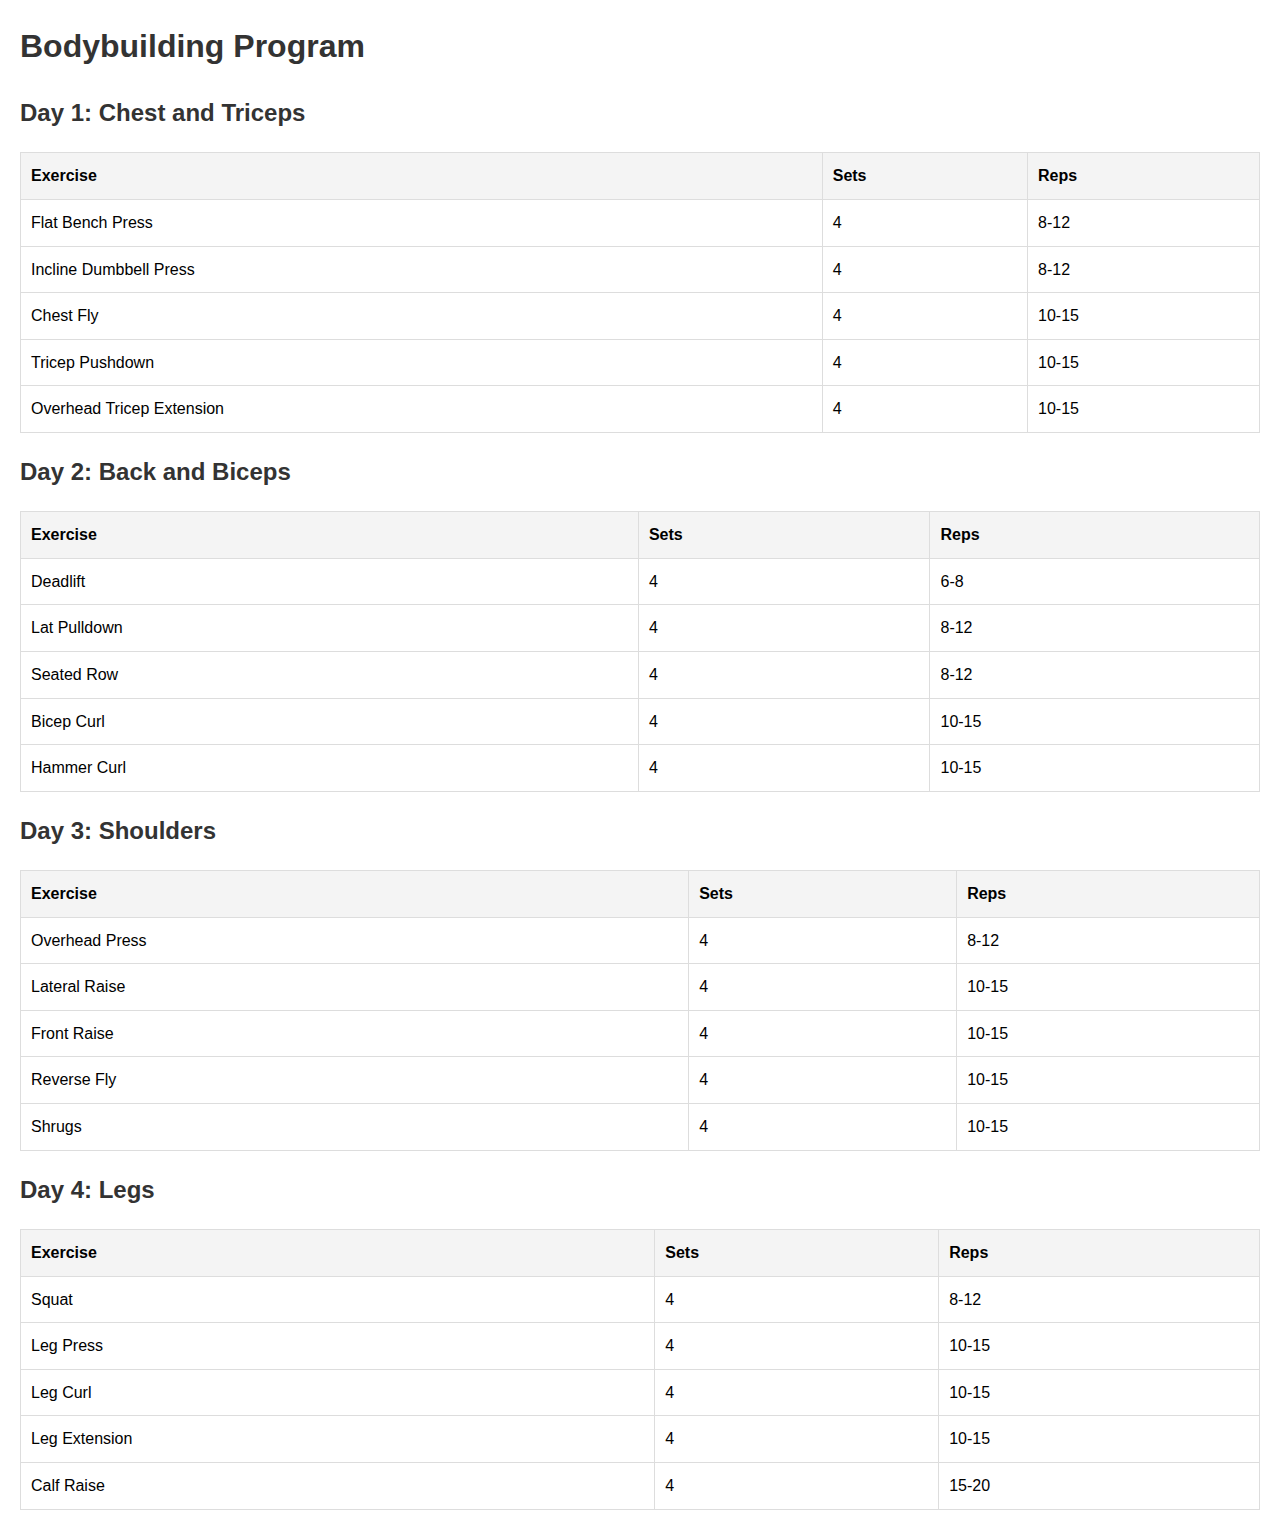
==== bodybuilding.html @ 4f4866b4 "First Commit" ====
<!DOCTYPE html>
<html lang="en">
<head>
    <meta charset="UTF-8">
    <meta name="viewport" content="width=device-width, initial-scale=1.0">
    <title>Bodybuilding Program</title>
    <style>
        body {
            font-family: Arial, sans-serif;
            line-height: 1.6;
            margin: 20px;
        }
        h1, h2, h3 {
            color: #333;
        }
        table {
            width: 100%;
            border-collapse: collapse;
            margin-bottom: 20px;
        }
        table, th, td {
            border: 1px solid #ddd;
        }
        th, td {
            padding: 10px;
            text-align: left;
        }
        th {
            background-color: #f4f4f4;
        }
        .day {
            margin-bottom: 20px;
        }
    </style>
</head>
<body>
    <h1>Bodybuilding Program</h1>

    <div class="day">
        <h2>Day 1: Chest and Triceps</h2>
        <table>
            <thead>
                <tr>
                    <th>Exercise</th>
                    <th>Sets</th>
                    <th>Reps</th>
                </tr>
            </thead>
            <tbody>
                <tr>
                    <td>Flat Bench Press</td>
                    <td>4</td>
                    <td>8-12</td>
                </tr>
                <tr>
                    <td>Incline Dumbbell Press</td>
                    <td>4</td>
                    <td>8-12</td>
                </tr>
                <tr>
                    <td>Chest Fly</td>
                    <td>4</td>
                    <td>10-15</td>
                </tr>
                <tr>
                    <td>Tricep Pushdown</td>
                    <td>4</td>
                    <td>10-15</td>
                </tr>
                <tr>
                    <td>Overhead Tricep Extension</td>
                    <td>4</td>
                    <td>10-15</td>
                </tr>
            </tbody>
        </table>
    </div>

    <div class="day">
        <h2>Day 2: Back and Biceps</h2>
        <table>
            <thead>
                <tr>
                    <th>Exercise</th>
                    <th>Sets</th>
                    <th>Reps</th>
                </tr>
            </thead>
            <tbody>
                <tr>
                    <td>Deadlift</td>
                    <td>4</td>
                    <td>6-8</td>
                </tr>
                <tr>
                    <td>Lat Pulldown</td>
                    <td>4</td>
                    <td>8-12</td>
                </tr>
                <tr>
                    <td>Seated Row</td>
                    <td>4</td>
                    <td>8-12</td>
                </tr>
                <tr>
                    <td>Bicep Curl</td>
                    <td>4</td>
                    <td>10-15</td>
                </tr>
                <tr>
                    <td>Hammer Curl</td>
                    <td>4</td>
                    <td>10-15</td>
                </tr>
            </tbody>
        </table>
    </div>

    <div class="day">
        <h2>Day 3: Shoulders</h2>
        <table>
            <thead>
                <tr>
                    <th>Exercise</th>
                    <th>Sets</th>
                    <th>Reps</th>
                </tr>
            </thead>
            <tbody>
                <tr>
                    <td>Overhead Press</td>
                    <td>4</td>
                    <td>8-12</td>
                </tr>
                <tr>
                    <td>Lateral Raise</td>
                    <td>4</td>
                    <td>10-15</td>
                </tr>
                <tr>
                    <td>Front Raise</td>
                    <td>4</td>
                    <td>10-15</td>
                </tr>
                <tr>
                    <td>Reverse Fly</td>
                    <td>4</td>
                    <td>10-15</td>
                </tr>
                <tr>
                    <td>Shrugs</td>
                    <td>4</td>
                    <td>10-15</td>
                </tr>
            </tbody>
        </table>
    </div>

    <div class="day">
        <h2>Day 4: Legs</h2>
        <table>
            <thead>
                <tr>
                    <th>Exercise</th>
                    <th>Sets</th>
                    <th>Reps</th>
                </tr>
            </thead>
            <tbody>
                <tr>
                    <td>Squat</td>
                    <td>4</td>
                    <td>8-12</td>
                </tr>
                <tr>
                    <td>Leg Press</td>
                    <td>4</td>
                    <td>10-15</td>
                </tr>
                <tr>
                    <td>Leg Curl</td>
                    <td>4</td>
                    <td>10-15</td>
                </tr>
                <tr>
                    <td>Leg Extension</td>
                    <td>4</td>
                    <td>10-15</td>
                </tr>
                <tr>
                    <td>Calf Raise</td>
                    <td>4</td>
                    <td>15-20</td>
                </tr>
            </tbody>
        </table>
    </div>
</body>
</html>
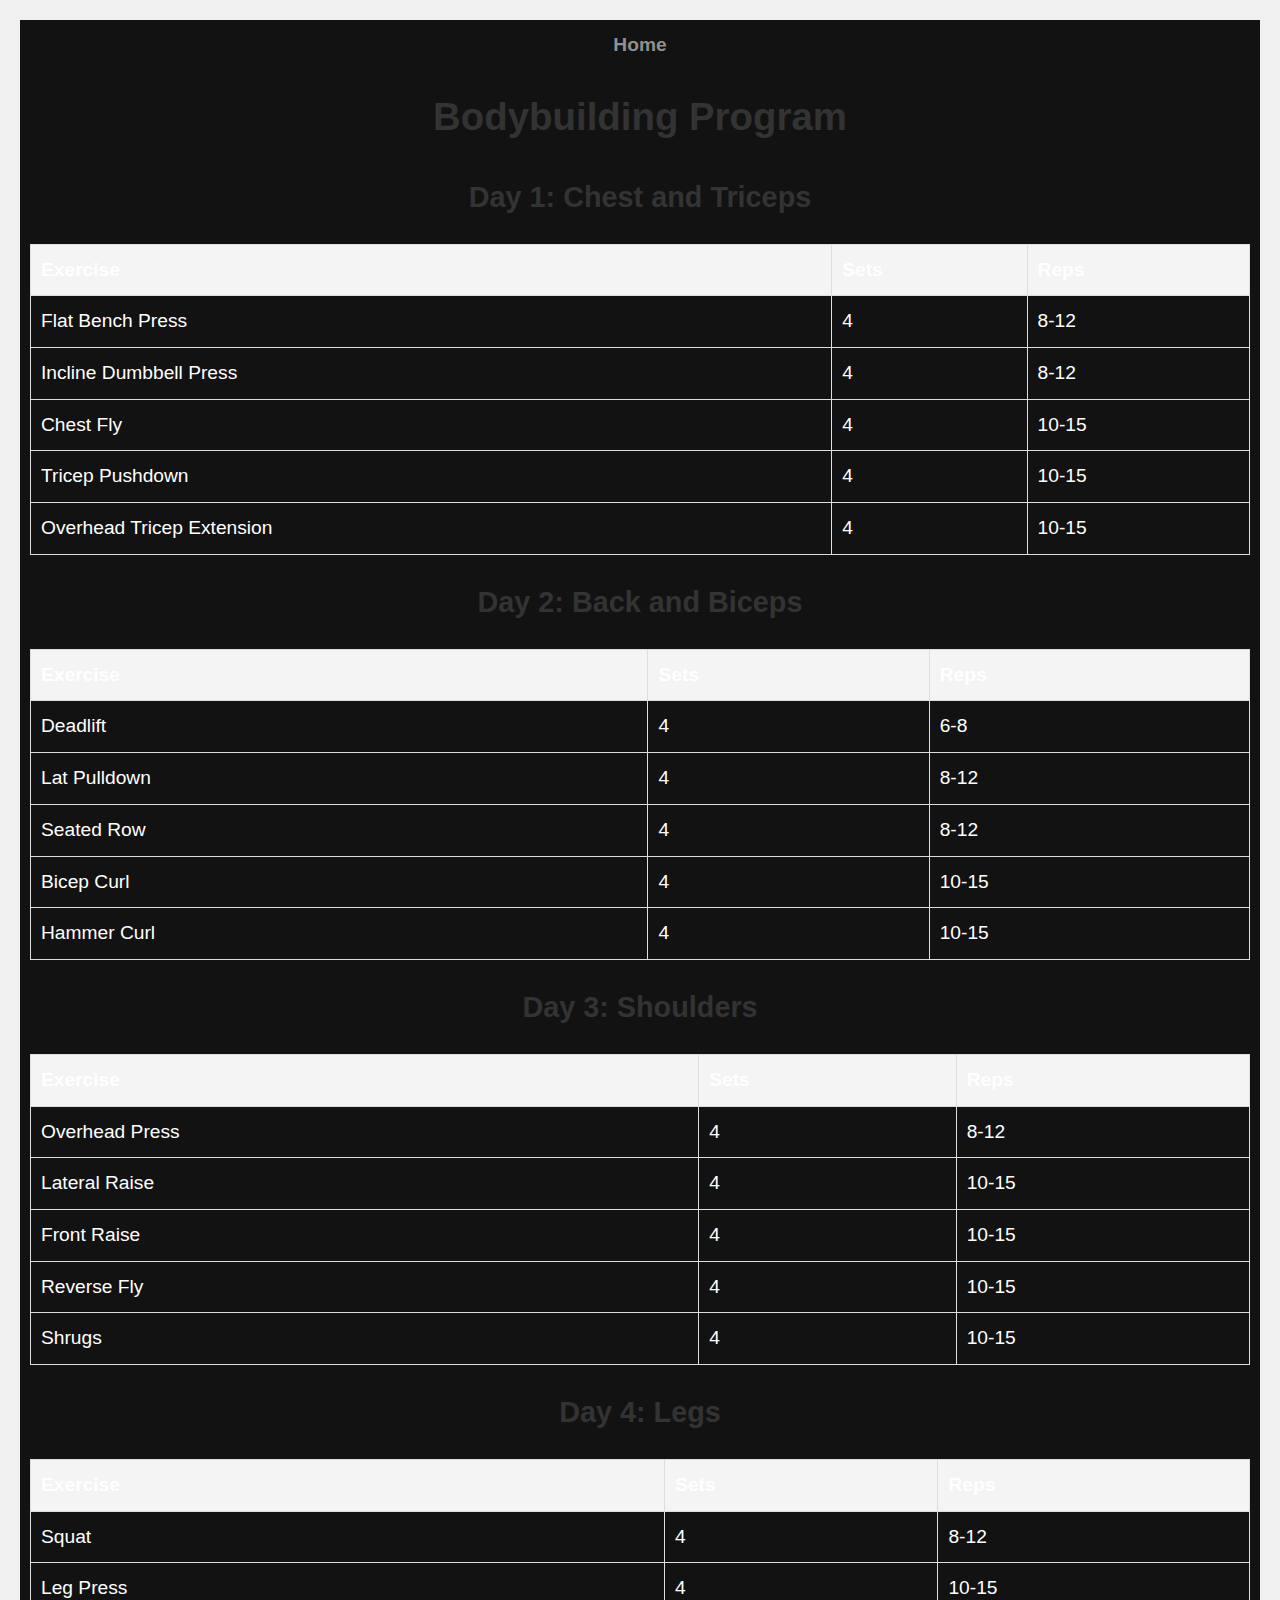
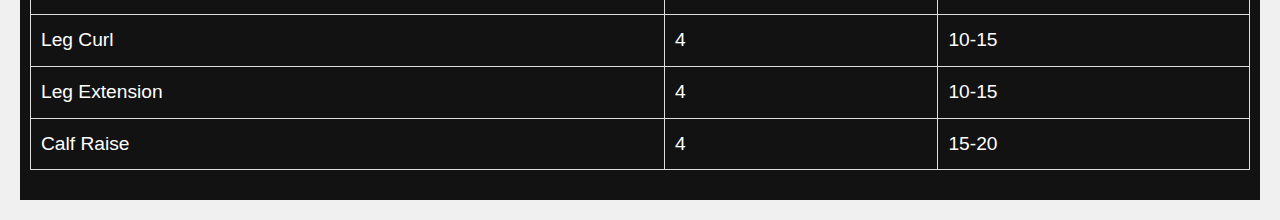
==== commit 10ced32a: "first commit" ====
--- a/bodybuilding.html
+++ b/bodybuilding.html
@@ -4,6 +4,7 @@
     <meta charset="UTF-8">
     <meta name="viewport" content="width=device-width, initial-scale=1.0">
     <title>Bodybuilding Program</title>
+    <link rel="stylesheet" href="./style.css">
     <style>
         body {
             font-family: Arial, sans-serif;
@@ -31,9 +32,17 @@
         .day {
             margin-bottom: 20px;
         }
+        .nav1{
+        justify-content: end;
+        font-size: larger;
+        font-family: Impact, Haettenschweiler, 'Arial Narrow Bold', sans-serif;}
     </style>
 </head>
 <body>
+    <nav class="nav1">
+        <a href="./index.html">Home</a>
+
+        
     <h1>Bodybuilding Program</h1>
 
     <div class="day">
--- a/style.css
+++ b/style.css
@@ -0,0 +1,140 @@
+/* General Styles */
+body {
+    font-family: Verdana, Geneva, Tahoma, sans-serif;
+    margin: 0;
+    padding: 0;
+    background-color: #f0f0f0;
+}
+
+/* Header Styles */
+header {
+    background: #97FB57;
+    color: #fff;
+    padding: 20px 0;
+    text-align: center;
+    box-shadow: 0 2px 4px rgba(0, 0, 0, 0.1);
+}
+
+/* Navigation Styles */
+nav {
+    background: #121212;
+    color: #fff;
+    padding: 10px;
+    text-align: center;
+}
+
+nav a {
+    color: #909090;
+    margin: 0 15px;
+    text-decoration: none;
+    font-weight: bold;
+    transition: color 0.3s;
+}
+
+nav a:hover {
+    color: #853030;
+}
+
+/* Container Styles */
+.container {
+    width: 80%;
+    margin: 20px auto;
+    padding: 20px;
+    background: #fff;
+    box-shadow: 0 0 10px rgba(0, 0, 0, 0.1);
+    border-radius: 10px;
+}
+
+/* Section Titles */
+.container h2 {
+    text-align: center;
+    margin-bottom: 20px;
+    color: #2c3e50;
+}
+
+/* Program Styles */
+.programs {
+    display: flex;
+    justify-content: space-around;
+    flex-wrap: wrap;
+}
+
+.program {
+    background: #ecf0f1;
+    margin: 10px;
+    padding: 20px;
+    width: 30%;
+    
+    box-shadow: 0 0 5px rgba(0, 0, 0, 0.1);
+    text-align: center;
+    border-radius: 10px;
+    transition: transform 0.3s, background 0.3s;
+}
+
+.program:hover {
+    transform: scale(1.05);
+    background: #bdc3c7;
+}
+
+.program img {
+    border-radius: 10px;
+    transition: transform 0.3s;
+    width: 200px;
+
+    height: 200px;
+}
+
+.program img:hover {
+    transform: scale(1.1);
+}
+
+/* About, Testimonials, and Contact Styles */
+.about, .testimonials, .contact {
+    margin-bottom: 40px;
+}
+
+/* Footer Styles */
+footer {
+    background: #16a085;
+    color: #fff;
+    text-align: center;
+    padding: 20px 0;
+    position: relative;
+    bottom: 0;
+    width: 100%;
+    box-shadow: 0 -2px 4px rgba(0, 0, 0, 0.1);
+}
+
+.footer-container {
+    display: flex;
+    justify-content: space-around;
+    flex-wrap: wrap;
+}
+
+.footer-column {
+    width: 30%;
+    margin: 10px 0;
+}
+
+.footer-column h3 {
+    margin-top: 0;
+}
+
+.footer-column ul {
+    list-style: none;
+    padding: 0;
+}
+
+.footer-column ul li {
+    margin: 5px 0;
+}
+
+.footer-column ul li a {
+    color: #fff;
+    text-decoration: none;
+    transition: color 0.3s;
+}
+
+.footer-column ul li a:hover {
+    color: #2ecc71;
+}
